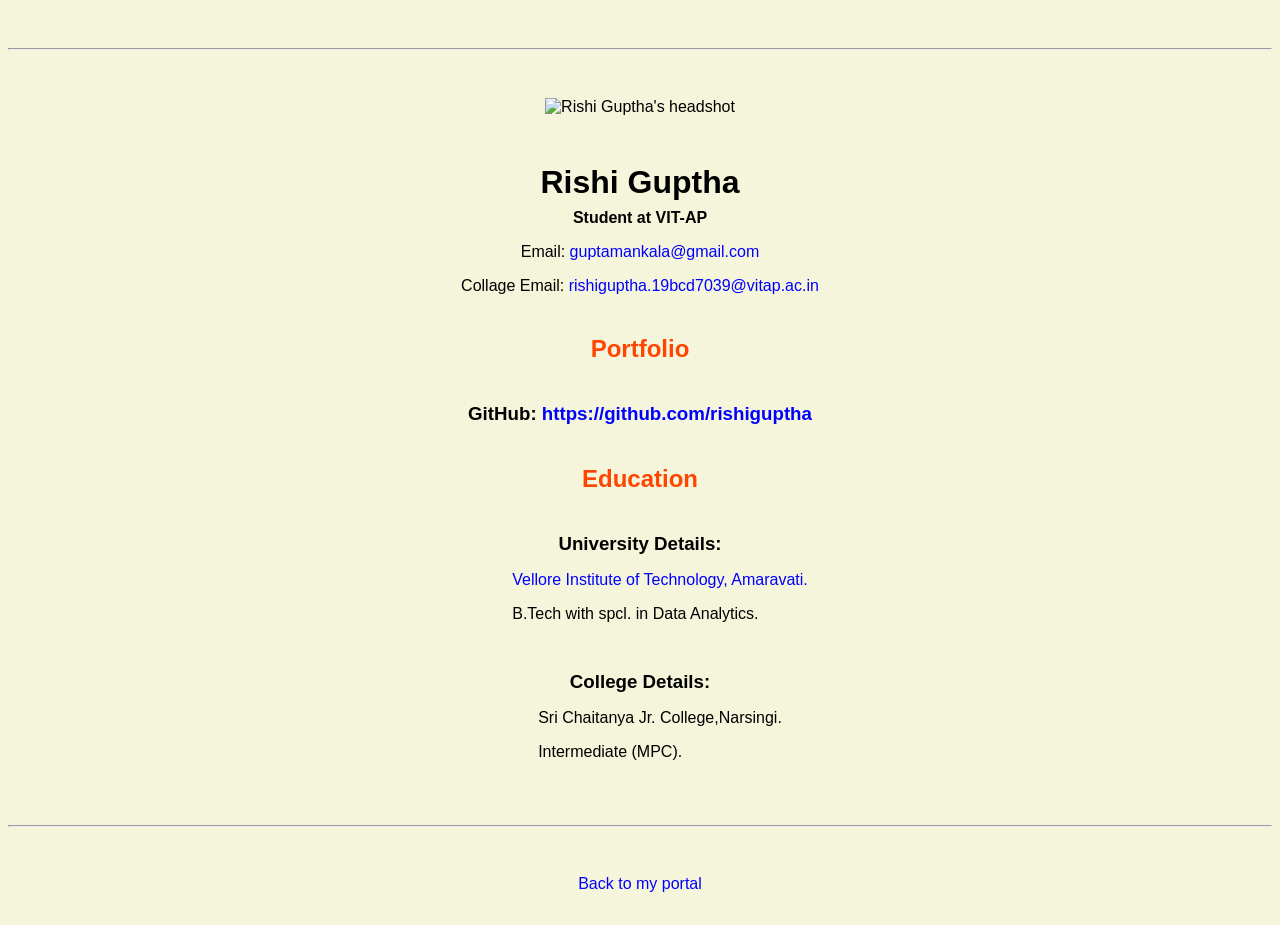
==== resume.html @ 0a133096 "Add files via upload" ====
<!doctype html>

<!-- this is a comment for human! -->

<html lang="en">

  <header>
    <title>Rishi Guptha's Resume</title>
    <link rel="stylesheet" href="css/master.css">
    <link rel="FaviconIcon" href="favicon.ico" type="image/x-icon">
    <link rel="shortcut icon" href="favicon.ico" type="image/x-icon">
    <meta name="viewport" content="width=device-width, initial-scale=1, shrink-to-fit=no">
    <meta name="name" content="Harrison Kong's Portal">
  </header>

  <body>
    <hr>

    <img src="images/headshot.jpg" alt="Rishi Guptha's headshot" width="20%">

    <h1>Rishi Guptha</h1>
    <h4>Student at VIT-AP</h4>

    <p>Email: <a href="mailto:guptamankala@gmail.com" target="_blank">guptamankala@gmail.com</a></p>
    <p>Collage Email: <a href="mailto:rishiguptha.19bcd7039@vitap.ac.in" target="_blank">rishiguptha.19bcd7039@vitap.ac.in</a></p>
    <h2>Portfolio</h2>
      <h3>GitHub: <a href="https://github.com/rishiguptha" target="_blank">https://github.com/rishiguptha</a></h3>

    <h2>Education</h2>

    <h3>University Details:</h3>
    <ul>
    <p><a href="https://www.vitap.ac.in" target="_blank">Vellore Institute of Technology, Amaravati.</a></p>
    <p>B.Tech with spcl. in Data Analytics.</p>
    </ul>

    <h3>College Details:</h3>
    <ul>
    <p>Sri Chaitanya Jr. College,Narsingi.</p>
    <p>Intermediate (MPC).</p>
    </ul>


    <!-- <h2>Professional Experiences</h2>

    <h3>Subject Matter Expert / Online Instructor</h3>
    <h4>Coursera, Mountain View, CA</h4>
    <h5>March 2020 - Present</h5>
      <ul>
        <li>Create interactive online IT courses</li>
        <li>Teach students worldwide</li>
      </ul>

    <h3>Founder, Software Engineer</h3>
    <h4>skyRoute66, Los Angeles, CA</h4>
    <h5>January 2019 - Present</h5>
      <ul>
        <li>Author and publish mobile apps, reusable iOS UI modules</li>
        <li>Independent computer service contractor</li>
      </ul> -->
  </body>

  <footer>
  <hr>
  <p><a href="index.html">Back to my portal</a><p>
  </footer>

</html>
---- css/master.css ----
/* Cascading stylesheet for the website */

/* Text inside these asterisks and slashes are comments for human */

a {
  color: blue; /* set the text color to blue here */
  text-decoration: none; /* This means we do not want hyperlinks to be underlined */
}

a:hover {
  color: red; /* set the text color to red here */
  text-decoration: none; /* This means we do not want hyperlinks to be underlined */
}

body {
  background-color: beige; /* set the background color here */
  color: black; /* set the text color to black here */
  font-family: Arial, Helvetica, sans-serif;  /* set the font here */
  text-align: center; /* set the text alignment here */
 }

footer {
  margin-top: 2rem;
  margin-bottom: 2rem;
}

h1 {
  margin-bottom: 0.5rem;
  margin-top: 3rem;
 }

h2 {
  color: orangered; /* set the text color of to #075AAB here */
  /* set both the bottom margin and top margin to 2.5rem here */
  margin-bottom: 2.5rem;
  margin-top: 2.5rem;
 }

h3 {
  margin-bottom: 0;
  margin-top: 2rem;
}

h4 {
  margin-bottom: 1rem;
  margin-top: 0.5rem;
}

h5 {
  margin-top: 0.5rem;
}

hr {
  margin-bottom: 3rem;
  margin-top: 3rem;
}

/* this controls how the bullet points in the resume page looks */
ul {
  display: table;
  margin: 0 auto;
  text-align: left;
}
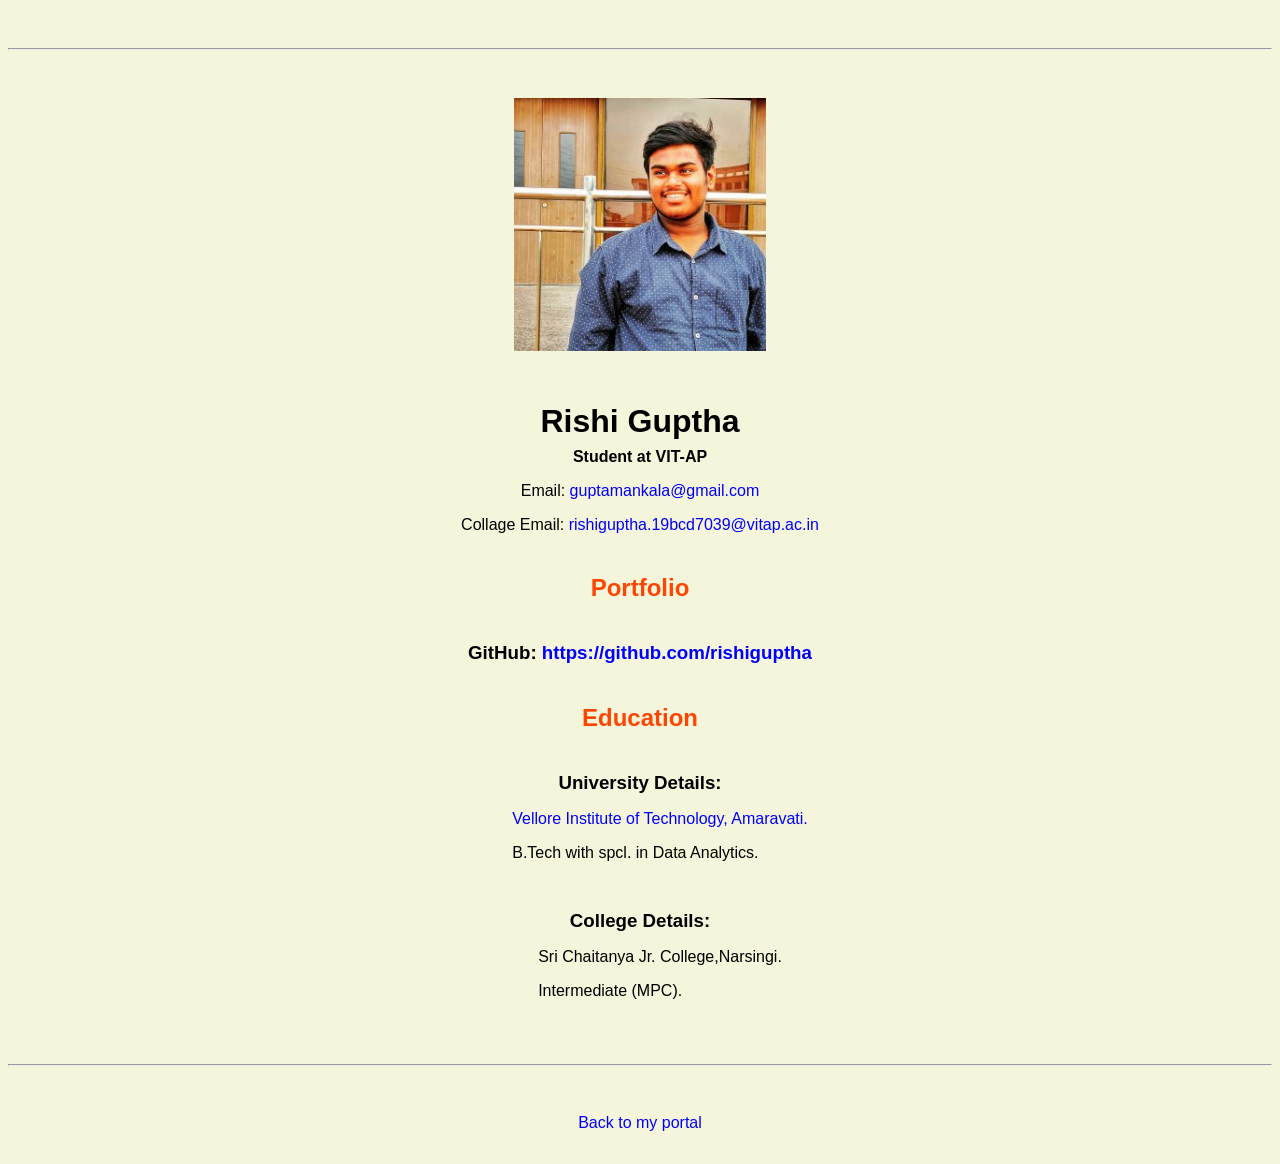
==== commit 8a4c3d3c: "Update resume.html" ====
--- a/resume.html
+++ b/resume.html
@@ -10,13 +10,13 @@
     <link rel="FaviconIcon" href="favicon.ico" type="image/x-icon">
     <link rel="shortcut icon" href="favicon.ico" type="image/x-icon">
     <meta name="viewport" content="width=device-width, initial-scale=1, shrink-to-fit=no">
-    <meta name="name" content="Harrison Kong's Portal">
+    <meta name="name" content="Rishi Guptha's Portal">
   </header>
 
   <body>
     <hr>
 
-    <img src="images/headshot.jpg" alt="Rishi Guptha's headshot" width="20%">
+    <img src="images/1566405879836.jpg" alt="Rishi Guptha's headshot" width="20%">
 
     <h1>Rishi Guptha</h1>
     <h4>Student at VIT-AP</h4>
